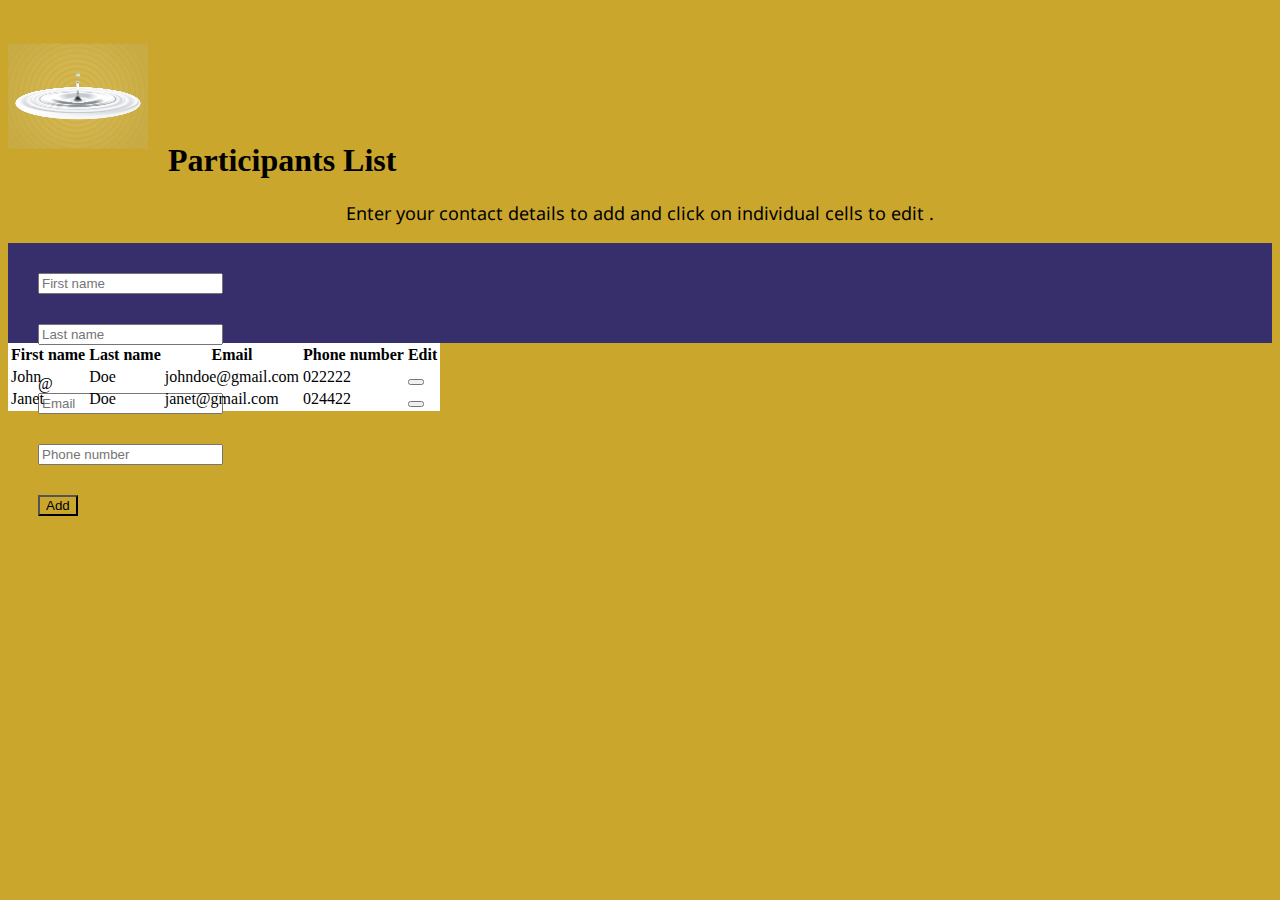
==== docs/index.html @ fd854c8a "Add files via upload" ====
<!DOCTYPE html>
<html>
<head>
	<title>Participants</title>
	<link rel="stylesheet" href="https://stackpath.bootstrapcdn.com/bootstrap/4.1.3/css/bootstrap.min.css" integrity="sha384-MCw98/SFnGE8fJT3GXwEOngsV7Zt27NXFoaoApmYm81iuXoPkFOJwJ8ERdknLPMO" crossorigin="anonymous">
	<link href="open-iconic-master/font/css/open-iconic-bootstrap.css" rel="stylesheet">
	<link href="https://fonts.googleapis.com/css?family=Noto+Sans" rel="stylesheet">
	<link rel="stylesheet" type="text/css" href="table.css">
</head>
<body>

<div class="container">
	<h1><img src="logo.svg">Participants List</h1>
<p id="top">Enter your contact details to add and click on individual cells to edit <span class="oi oi-pencil" title="icon name" aria-hidden="true"></span>.</p>
<p id='demo'></p>	
  <div class="form-row">
    <div class="col-2">
    <input name="fname" id="fname" type="text" class="form-control" placeholder="First name" required>
    </div>
    <div class="col-2">
      <input name="lname" id="lname" type="text" class="form-control" placeholder="Last name" required>
    </div>
    <div class="col-2">
    <div class="input-group-prepend">
     <div class="input-group-text at">@</div>
    <input name="email address" id="email" type="text" class="form-control" placeholder="Email" required>
    </div>
</div>
    <div class="col-2">
      <input name="phone" id="phone" type="text" class="form-control" placeholder="Phone number" required>
    </div>
    <div class="col-2">
    <button type="submit" class="btn add"  onclick="addInput()">Add</button>
</div>
  </div>



<table id="myTable" class="table table-striped">
  <thead>
    <tr>
      <th scope="col">First name</th>
      <th scope="col">Last name</th>
      <th scope="col">Email</th>
      <th scope="col">Phone number</th>
      <th scope="col">Edit</th>
     </tr>
  </thead>
  <tbody>
    <tr>
      <td contenteditable="true">John</td>
      <td contenteditable="true">Doe</td>
      <td contenteditable="true">johndoe@gmail.com</td>
      <td contenteditable="true">022222</td>
      <td><button class="btn btn-danger" type="button" value="X" onclick="deleteRow(this)"><span class="oi oi-trash" title="icon name" aria-hidden="true"></span></button></td>
    </tr>
    <tr id="go">
      <td contenteditable="true">Janet</td>
      <td contenteditable="true">Doe</td>
      <td contenteditable="true">janet@gmail.com</td>
      <td contenteditable="true">024422</td>
      <td><button id="dele" class="btn btn-danger" type="button" value="X" onclick="deleteRow(this)"><span class="oi oi-trash" title="icon name" aria-hidden="true"></span></button></td>
      
    </tr>
       </tbody>
</table>
</div>


	
<script src="https://code.jquery.com/jquery-3.3.1.slim.min.js" integrity="sha384-q8i/X+965DzO0rT7abK41JStQIAqVgRVzpbzo5smXKp4YfRvH+8abtTE1Pi6jizo" crossorigin="anonymous"></script>
<script src="https://cdnjs.cloudflare.com/ajax/libs/popper.js/1.14.3/umd/popper.min.js" integrity="sha384-ZMP7rVo3mIykV+2+9J3UJ46jBk0WLaUAdn689aCwoqbBJiSnjAK/l8WvCWPIPm49" crossorigin="anonymous"></script>
<script src="https://stackpath.bootstrapcdn.com/bootstrap/4.1.3/js/bootstrap.min.js" integrity="sha384-ChfqqxuZUCnJSK3+MXmPNIyE6ZbWh2IMqE241rYiqJxyMiZ6OW/JmZQ5stwEULTy" crossorigin="anonymous"></script>


<script type="text/javascript">

	//add new row with input
	function addInput() {

	var text;

    var table = document.getElementById("myTable");
    
    var firstName = document.getElementById("fname").value;
    var lastName = document.getElementById("lname").value;
    var Email = document.getElementById("email").value;
    var Phone = document.getElementById("phone").value;
    var del = document.getElementById("dele");

     if (firstName !== '' && lastName !== '' && Email !== '' && Phone !== '') {
    var row = table.insertRow(-1);
    var cell1 = row.insertCell(0);
    cell1.contentEditable="true";
    var cell2 = row.insertCell(1);
    cell2.contentEditable="true";
    var cell3 = row.insertCell(2);
    cell3.contentEditable="true";
    var cell4 = row.insertCell(3);
    cell4.contentEditable="true";
    var cell5 = row.insertCell(4);
   	cell1.innerHTML = firstName;
    cell2.innerHTML = lastName;
    cell3.innerHTML = Email;
    cell4.innerHTML = Phone;
    cell5.innerHTML = "<button id='dele' class='btn btn-danger' type='button' value='X' onclick='deleteRow(this)'><span class='oi oi-trash' title='icon name' aria-hidden='true'></span></button>";
 
 } else{
 	alert('Missing fields. Please enter all fields');
  
 }

}

	//delete row
	function deleteRow(r) {
    var i = r.parentNode.parentNode.rowIndex;
    alert('Are you sure you want to delete this contact?');
    document.getElementById("myTable").deleteRow(i);
}
</script>
</body>
</html>
---- docs/table.css ----
body, .add, .at{
	background-color: #CAA72C;
}

.form-row{
	background-color: #362F6B;
	height: 100px;
	justify-content: center;
	
}
.col-2{
	padding-top: 30px;
	padding-left: 30px;
}
.table{
	background-color: white;

}
img{
	width: 140px;
	height: 150px;
	padding-right: 20px;
}
#top{
	font-family: 'Noto Sans', sans-serif;
	text-align: center;
	font-size: large;

}
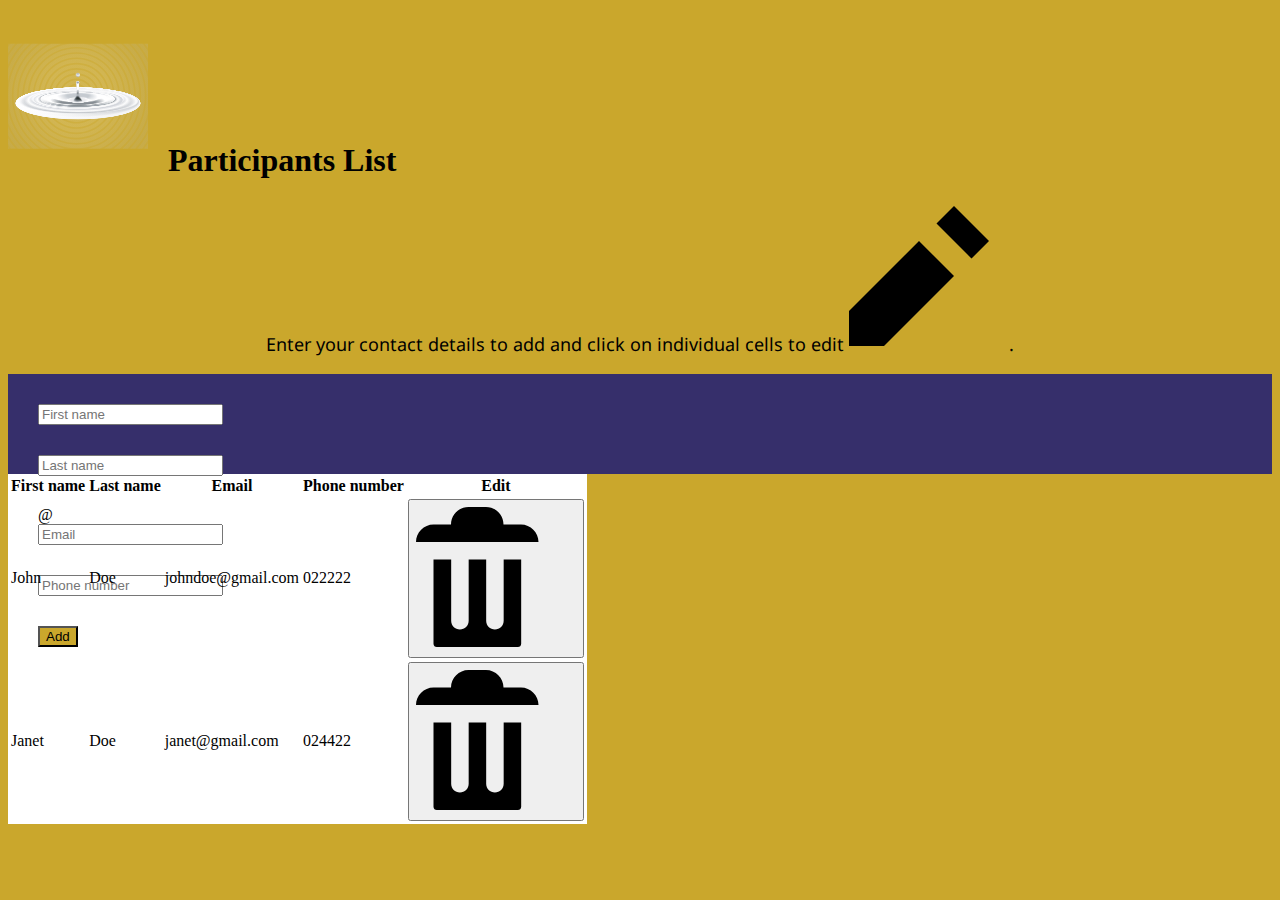
==== commit d85be9b4: "Update index.html" ====
--- a/docs/index.html
+++ b/docs/index.html
@@ -11,7 +11,7 @@
 
 <div class="container">
 	<h1><img src="logo.svg">Participants List</h1>
-<p id="top">Enter your contact details to add and click on individual cells to edit <span class="oi oi-pencil" title="icon name" aria-hidden="true"></span>.</p>
+<p id="top">Enter your contact details to add and click on individual cells to edit <img src="pencil.svg" alt="pencil"></span>.</p>
 <p id='demo'></p>	
   <div class="form-row">
     <div class="col-2">
@@ -52,14 +52,14 @@
       <td contenteditable="true">Doe</td>
       <td contenteditable="true">johndoe@gmail.com</td>
       <td contenteditable="true">022222</td>
-      <td><button class="btn btn-danger" type="button" value="X" onclick="deleteRow(this)"><span class="oi oi-trash" title="icon name" aria-hidden="true"></span></button></td>
+      <td><button class="btn btn-danger" type="button" value="X" onclick="deleteRow(this)"><img src="trash.svg" alt="trash"/></button></td>
     </tr>
     <tr id="go">
       <td contenteditable="true">Janet</td>
       <td contenteditable="true">Doe</td>
       <td contenteditable="true">janet@gmail.com</td>
       <td contenteditable="true">024422</td>
-      <td><button id="dele" class="btn btn-danger" type="button" value="X" onclick="deleteRow(this)"><span class="oi oi-trash" title="icon name" aria-hidden="true"></span></button></td>
+      <td><button id="dele" class="btn btn-danger" type="button" value="X" onclick="deleteRow(this)"><img src="trash.svg" alt="trash"/></button></td>
       
     </tr>
        </tbody>
@@ -103,7 +103,7 @@
     cell2.innerHTML = lastName;
     cell3.innerHTML = Email;
     cell4.innerHTML = Phone;
-    cell5.innerHTML = "<button id='dele' class='btn btn-danger' type='button' value='X' onclick='deleteRow(this)'><span class='oi oi-trash' title='icon name' aria-hidden='true'></span></button>";
+    cell5.innerHTML = "<button id='dele' class='btn btn-danger' type='button' value='X' onclick='deleteRow(this)'><img src="trash.svg" alt="trash"/></button>";
  
  } else{
  	alert('Missing fields. Please enter all fields');
@@ -120,4 +120,4 @@
 }
 </script>
 </body>
-</html>+</html>
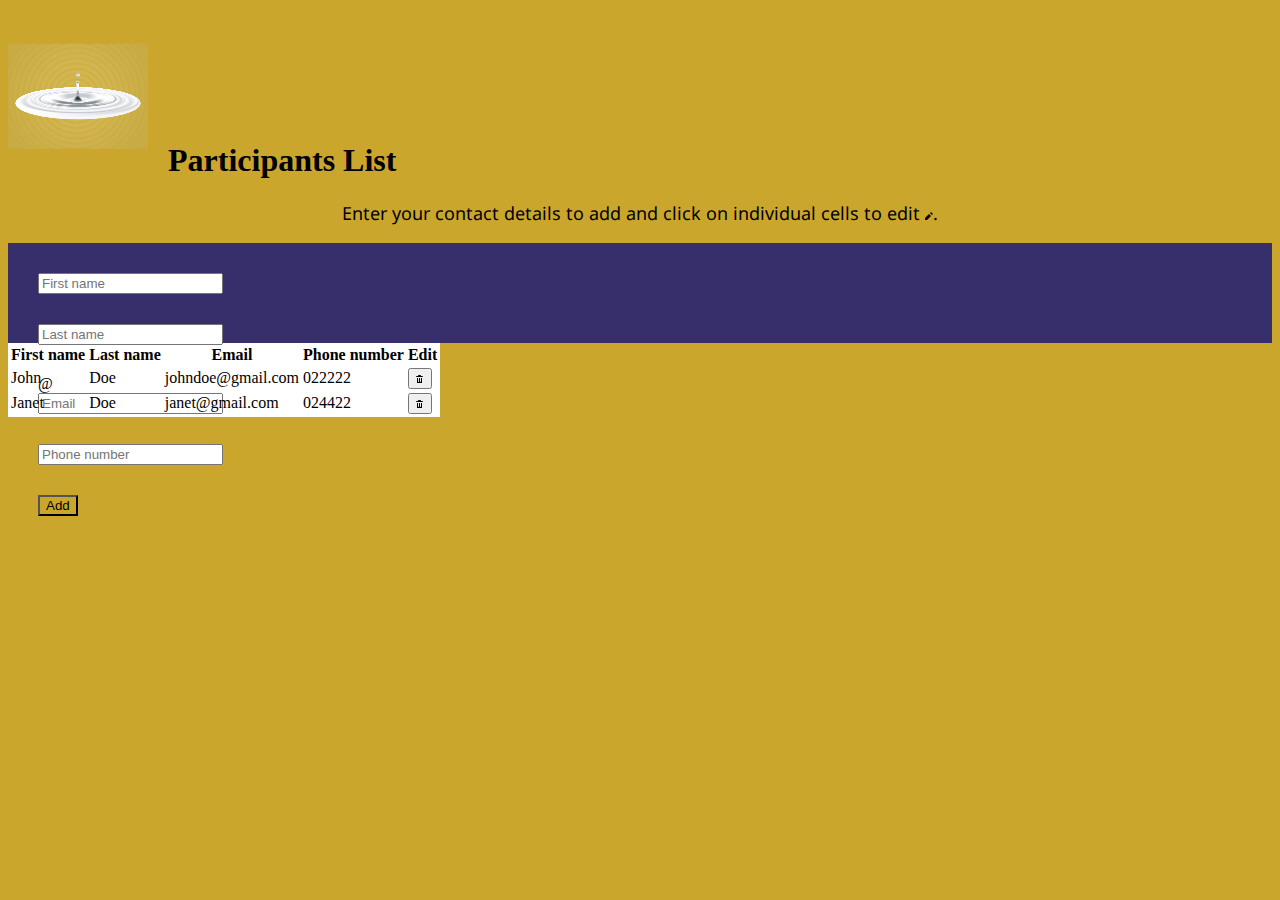
==== commit 60376ab9: "Update index.html" ====
--- a/docs/index.html
+++ b/docs/index.html
@@ -10,8 +10,8 @@
 <body>
 
 <div class="container">
-	<h1><img src="logo.svg">Participants List</h1>
-<p id="top">Enter your contact details to add and click on individual cells to edit <img src="pencil.svg" alt="pencil"></span>.</p>
+	<h1><img id="logo" src="logo.svg">Participants List</h1>
+<p id="top">Enter your contact details to add and click on individual cells to edit <img class="icon" src="pencil.svg" alt="pencil">.</p>
 <p id='demo'></p>	
   <div class="form-row">
     <div class="col-2">
@@ -52,14 +52,14 @@
       <td contenteditable="true">Doe</td>
       <td contenteditable="true">johndoe@gmail.com</td>
       <td contenteditable="true">022222</td>
-      <td><button class="btn btn-danger" type="button" value="X" onclick="deleteRow(this)"><img src="trash.svg" alt="trash"/></button></td>
+      <td><button class="btn btn-danger" type="button" value="X" onclick="deleteRow(this)"><img class="icon" src="trash.svg" alt="trash"></button></td>
     </tr>
     <tr id="go">
       <td contenteditable="true">Janet</td>
       <td contenteditable="true">Doe</td>
       <td contenteditable="true">janet@gmail.com</td>
       <td contenteditable="true">024422</td>
-      <td><button id="dele" class="btn btn-danger" type="button" value="X" onclick="deleteRow(this)"><img src="trash.svg" alt="trash"/></button></td>
+      <td><button id="dele" class="btn btn-danger" type="button" value="X" onclick="deleteRow(this)"><img class="icon" src="trash.svg" alt="trash"></button></td>
       
     </tr>
        </tbody>
@@ -103,7 +103,7 @@
     cell2.innerHTML = lastName;
     cell3.innerHTML = Email;
     cell4.innerHTML = Phone;
-    cell5.innerHTML = "<button id='dele' class='btn btn-danger' type='button' value='X' onclick='deleteRow(this)'><img src="trash.svg" alt="trash"/></button>";
+    cell5.innerHTML = "<button id='dele' class='btn btn-danger' type='button' value='X' onclick='deleteRow(this)'><img class='icon' src='trash.svg' alt='trash'></button>";
  
  } else{
  	alert('Missing fields. Please enter all fields');
--- a/docs/table.css
+++ b/docs/table.css
@@ -16,14 +16,18 @@
 	background-color: white;
 
 }
-img{
+#logo{
 	width: 140px;
 	height: 150px;
 	padding-right: 20px;
+}
+#icon{
+	width:60px;
+	height:70px;
 }
 #top{
 	font-family: 'Noto Sans', sans-serif;
 	text-align: center;
 	font-size: large;
 
-}+}
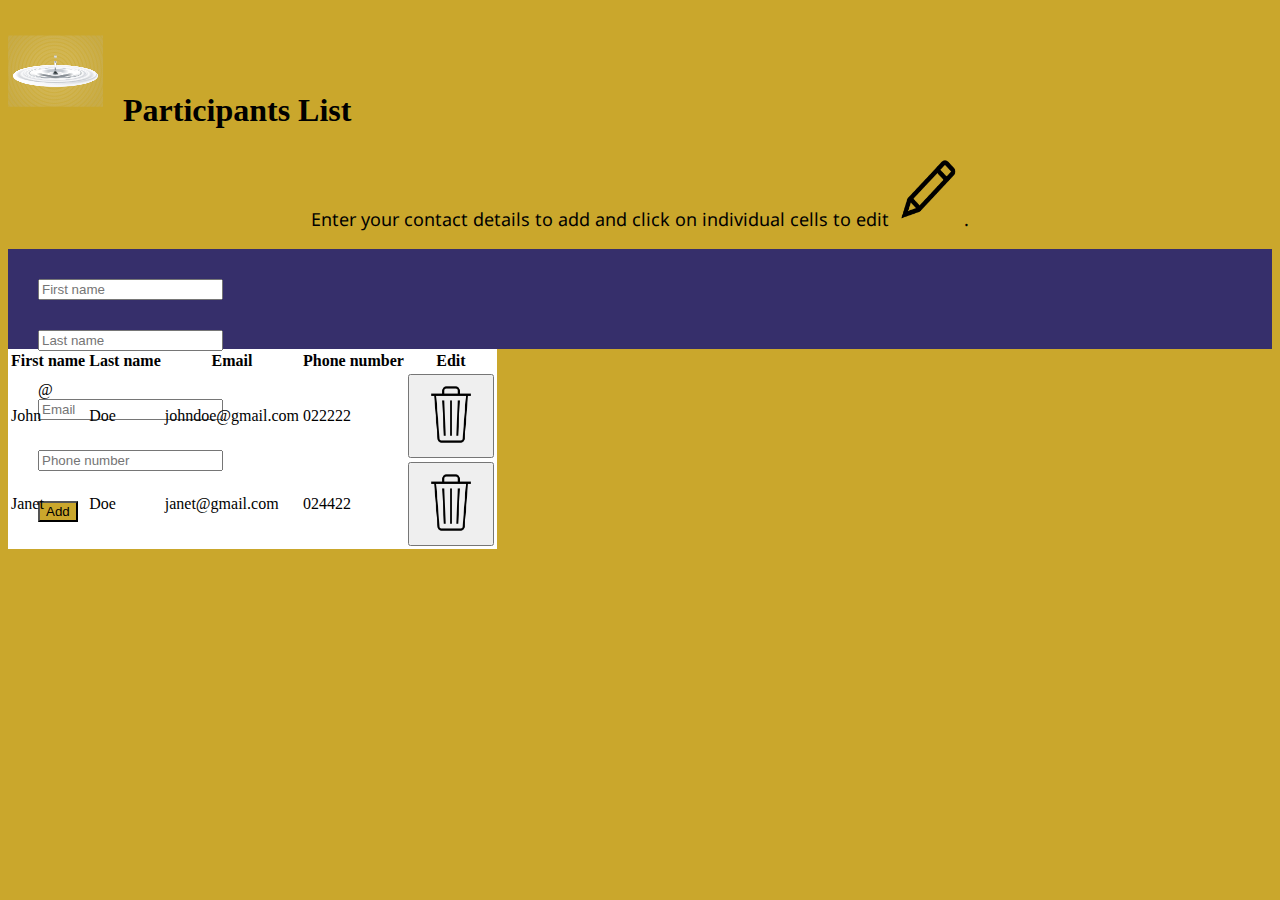
==== commit 012d918e: "Update index.html" ====
--- a/docs/index.html
+++ b/docs/index.html
@@ -11,7 +11,7 @@
 
 <div class="container">
 	<h1><img id="logo" src="logo.svg">Participants List</h1>
-<p id="top">Enter your contact details to add and click on individual cells to edit <img class="icon" src="pencil.svg" alt="pencil">.</p>
+<p id="top">Enter your contact details to add and click on individual cells to edit <img class="icon" src="edit.png" alt="pencil">.</p>
 <p id='demo'></p>	
   <div class="form-row">
     <div class="col-2">
@@ -52,14 +52,14 @@
       <td contenteditable="true">Doe</td>
       <td contenteditable="true">johndoe@gmail.com</td>
       <td contenteditable="true">022222</td>
-      <td><button class="btn btn-danger" type="button" value="X" onclick="deleteRow(this)"><img class="icon" src="trash.svg" alt="trash"></button></td>
+      <td><button class="btn btn-danger" type="button" value="X" onclick="deleteRow(this)"><img class="icon" src="trash.png" alt="trash"></button></td>
     </tr>
     <tr id="go">
       <td contenteditable="true">Janet</td>
       <td contenteditable="true">Doe</td>
       <td contenteditable="true">janet@gmail.com</td>
       <td contenteditable="true">024422</td>
-      <td><button id="dele" class="btn btn-danger" type="button" value="X" onclick="deleteRow(this)"><img class="icon" src="trash.svg" alt="trash"></button></td>
+      <td><button id="dele" class="btn btn-danger" type="button" value="X" onclick="deleteRow(this)"><img class="icon" src="trash.png" alt="trash"></button></td>
       
     </tr>
        </tbody>
@@ -103,7 +103,7 @@
     cell2.innerHTML = lastName;
     cell3.innerHTML = Email;
     cell4.innerHTML = Phone;
-    cell5.innerHTML = "<button id='dele' class='btn btn-danger' type='button' value='X' onclick='deleteRow(this)'><img class='icon' src='trash.svg' alt='trash'></button>";
+    cell5.innerHTML = "<button id='dele' class='btn btn-danger' type='button' value='X' onclick='deleteRow(this)'><img class='icon' src='trash.png' alt='trash'></button>";
  
  } else{
  	alert('Missing fields. Please enter all fields');
--- a/docs/table.css
+++ b/docs/table.css
@@ -17,13 +17,13 @@
 
 }
 #logo{
-	width: 140px;
-	height: 150px;
+	width: 95px;
+	height: 100px;
 	padding-right: 20px;
 }
-#icon{
-	width:60px;
-	height:70px;
+.icon{
+	width:70px;
+	height:75px;
 }
 #top{
 	font-family: 'Noto Sans', sans-serif;
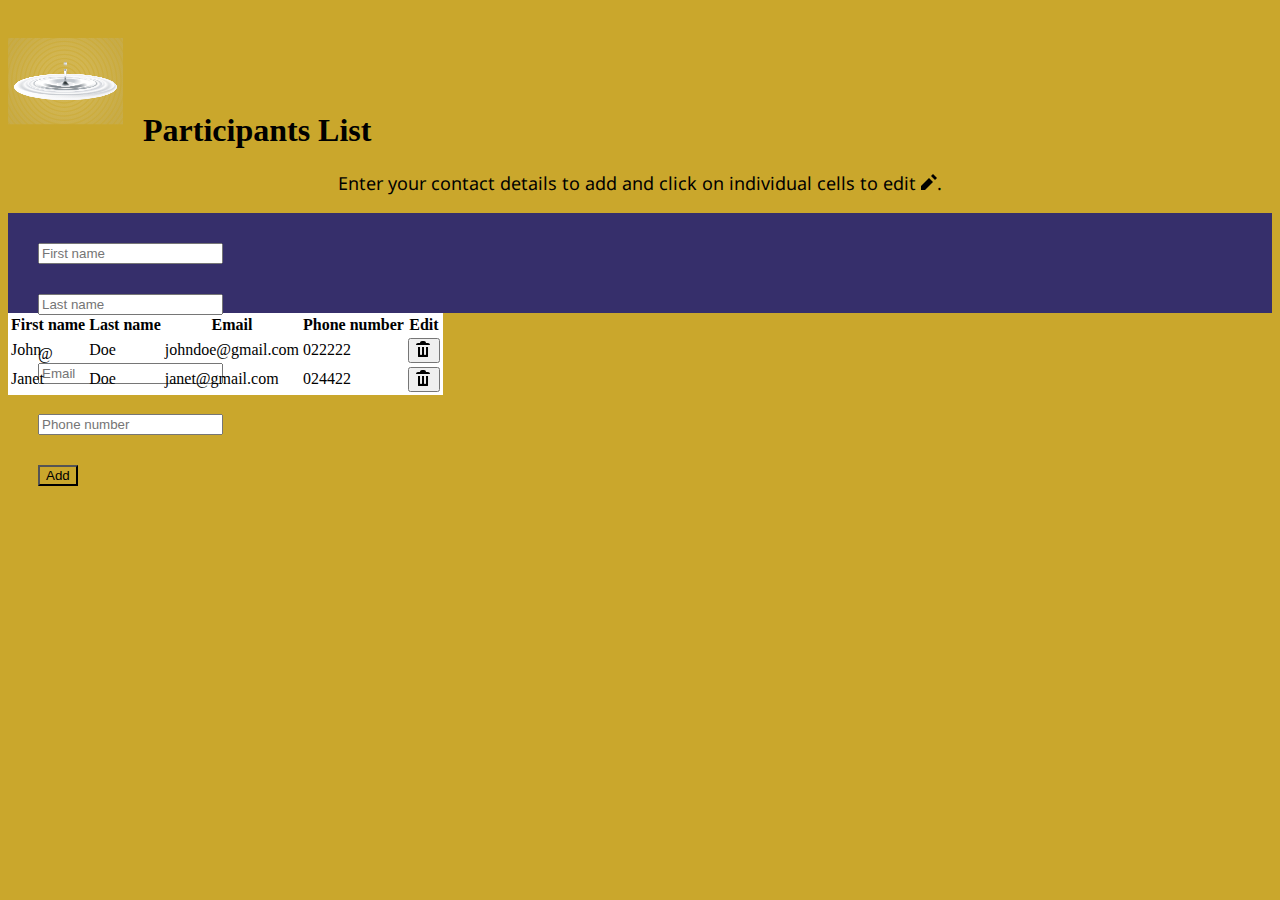
==== commit 0b221c1f: "Update index.html" ====
--- a/docs/index.html
+++ b/docs/index.html
@@ -11,7 +11,7 @@
 
 <div class="container">
 	<h1><img id="logo" src="logo.svg">Participants List</h1>
-<p id="top">Enter your contact details to add and click on individual cells to edit <img class="icon" src="edit.png" alt="pencil">.</p>
+<p id="top">Enter your contact details to add and click on individual cells to edit <img class="icon" src="pencil.svg" alt="pencil">.</p>
 <p id='demo'></p>	
   <div class="form-row">
     <div class="col-2">
@@ -52,14 +52,14 @@
       <td contenteditable="true">Doe</td>
       <td contenteditable="true">johndoe@gmail.com</td>
       <td contenteditable="true">022222</td>
-      <td><button class="btn btn-danger" type="button" value="X" onclick="deleteRow(this)"><img class="icon" src="trash.png" alt="trash"></button></td>
+      <td><button class="btn btn-danger" type="button" value="X" onclick="deleteRow(this)"><img class="icon" src="trash.svg" alt="trash"></button></td>
     </tr>
     <tr id="go">
       <td contenteditable="true">Janet</td>
       <td contenteditable="true">Doe</td>
       <td contenteditable="true">janet@gmail.com</td>
       <td contenteditable="true">024422</td>
-      <td><button id="dele" class="btn btn-danger" type="button" value="X" onclick="deleteRow(this)"><img class="icon" src="trash.png" alt="trash"></button></td>
+      <td><button id="dele" class="btn btn-danger" type="button" value="X" onclick="deleteRow(this)"><img class="icon" src="trash.svg" alt="trash"></button></td>
       
     </tr>
        </tbody>
@@ -103,7 +103,7 @@
     cell2.innerHTML = lastName;
     cell3.innerHTML = Email;
     cell4.innerHTML = Phone;
-    cell5.innerHTML = "<button id='dele' class='btn btn-danger' type='button' value='X' onclick='deleteRow(this)'><img class='icon' src='trash.png' alt='trash'></button>";
+    cell5.innerHTML = "<button id='dele' class='btn btn-danger' type='button' value='X' onclick='deleteRow(this)'><img class='icon' src='trash.svg' alt='trash'></button>";
  
  } else{
  	alert('Missing fields. Please enter all fields');
--- a/docs/table.css
+++ b/docs/table.css
@@ -17,13 +17,13 @@
 
 }
 #logo{
-	width: 95px;
-	height: 100px;
+	width: 115px;
+	height: 120px;
 	padding-right: 20px;
 }
 .icon{
-	width:70px;
-	height:75px;
+	width:16px;
+	height:16px;
 }
 #top{
 	font-family: 'Noto Sans', sans-serif;
